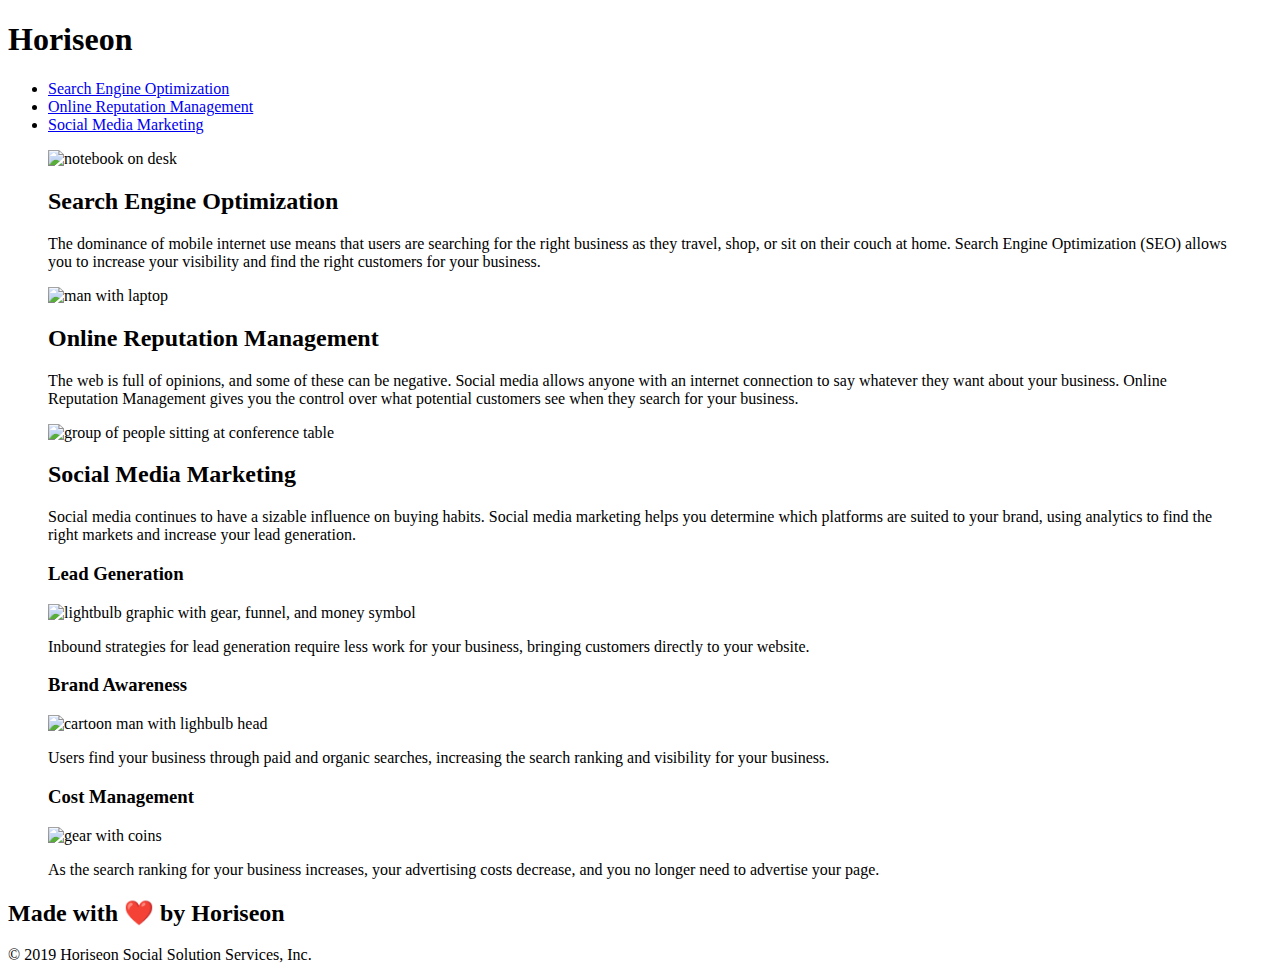
==== index.html @ f9227f9b "commit 11 - moved index.html to landing page" ====
<!-- Final Solution  -->
<!DOCTYPE html>
<html lang="en-us">

<head>
    <meta charset="UTF-8" />
    <link rel="stylesheet" href="./assets/css/style.css">
    <title>Horiseon</title>
</head>

<body>
    <header class="header">
        <h1>Hori<span class="seo">seo</span>n</h1>
        <div>
            <ul>
                <li>
                    <a href="#search-engine-optimization">Search Engine Optimization</a>
                </li>
                <li>
                    <a href="#online-reputation-management">Online Reputation Management</a>
                </li>
                <li>
                    <a href="#social-media-marketing">Social Media Marketing</a>
                </li>
            </ul>
        </div>
    </header>
    <div class="hero"></div>
    <div class="content">
        <figure  class="search-engine-optimization">
            <img src="./assets/images/search-engine-optimization.jpg" class="float-left" alt="notebook on desk"/>
            <h2>Search Engine Optimization</h2>
            <p>
                The dominance of mobile internet use means that users are searching for the right business as they travel, shop, or sit on their couch at home. Search Engine Optimization (SEO) allows you to increase your visibility and find the right customers for your business.
            </p>
        </figure>
        <figure class="online-reputation-management">
            <img src="./assets/images/online-reputation-management.jpg" class="float-right" alt="man with laptop"/>
            <h2>Online Reputation Management</h2>
            <p>
                The web is full of opinions, and some of these can be negative. Social media allows anyone with an internet connection to say whatever they want about your business. Online Reputation Management gives you the control over what potential customers see when they search for your business.
            </p>
        </figure>
        <figure class="social-media-marketing">
            <img src="./assets/images/social-media-marketing.jpg" class="float-left" alt="group of people sitting at conference table"/>
            <h2>Social Media Marketing</h2>
            <p>
                Social media continues to have a sizable influence on buying habits. Social media marketing helps you determine which platforms are suited to your brand, using analytics to find the right markets and increase your lead generation.
            </p>
        </figure>
    </div>
    <div class="benefits">
        <figure class="benefit-lead">
            <h3>Lead Generation</h3>
            <img src="./assets/images/lead-generation.png" alt="lightbulb graphic with gear, funnel, and money symbol" />
            <p>
                Inbound strategies for lead generation require less work for your business, bringing customers directly to your website.
            </p>
        </figure>
        <figure class="benefit-brand">
            <h3>Brand Awareness</h3>
            <img src="./assets/images/brand-awareness.png" alt="cartoon man with lighbulb head"/>
            <p>
                Users find your business through paid and organic searches, increasing the search ranking and visibility for your business.
            </p>
        </figure>
        <figure class="benefit-cost">
            <h3>Cost Management</h3>
            <img src="./assets/images/cost-management.png" alt="gear with coins"/>
            <p>
                As the search ranking for your business increases, your advertising costs decrease, and you no longer need to advertise your page.
            </p>
        </figure>
    </div>
    <footer class="footer">
        <h2>Made with ❤️️ by Horiseon</h2>
        <p>
            &copy; 2019 Horiseon Social Solution Services, Inc.
        </p>
    </footer>
</body>

</html>
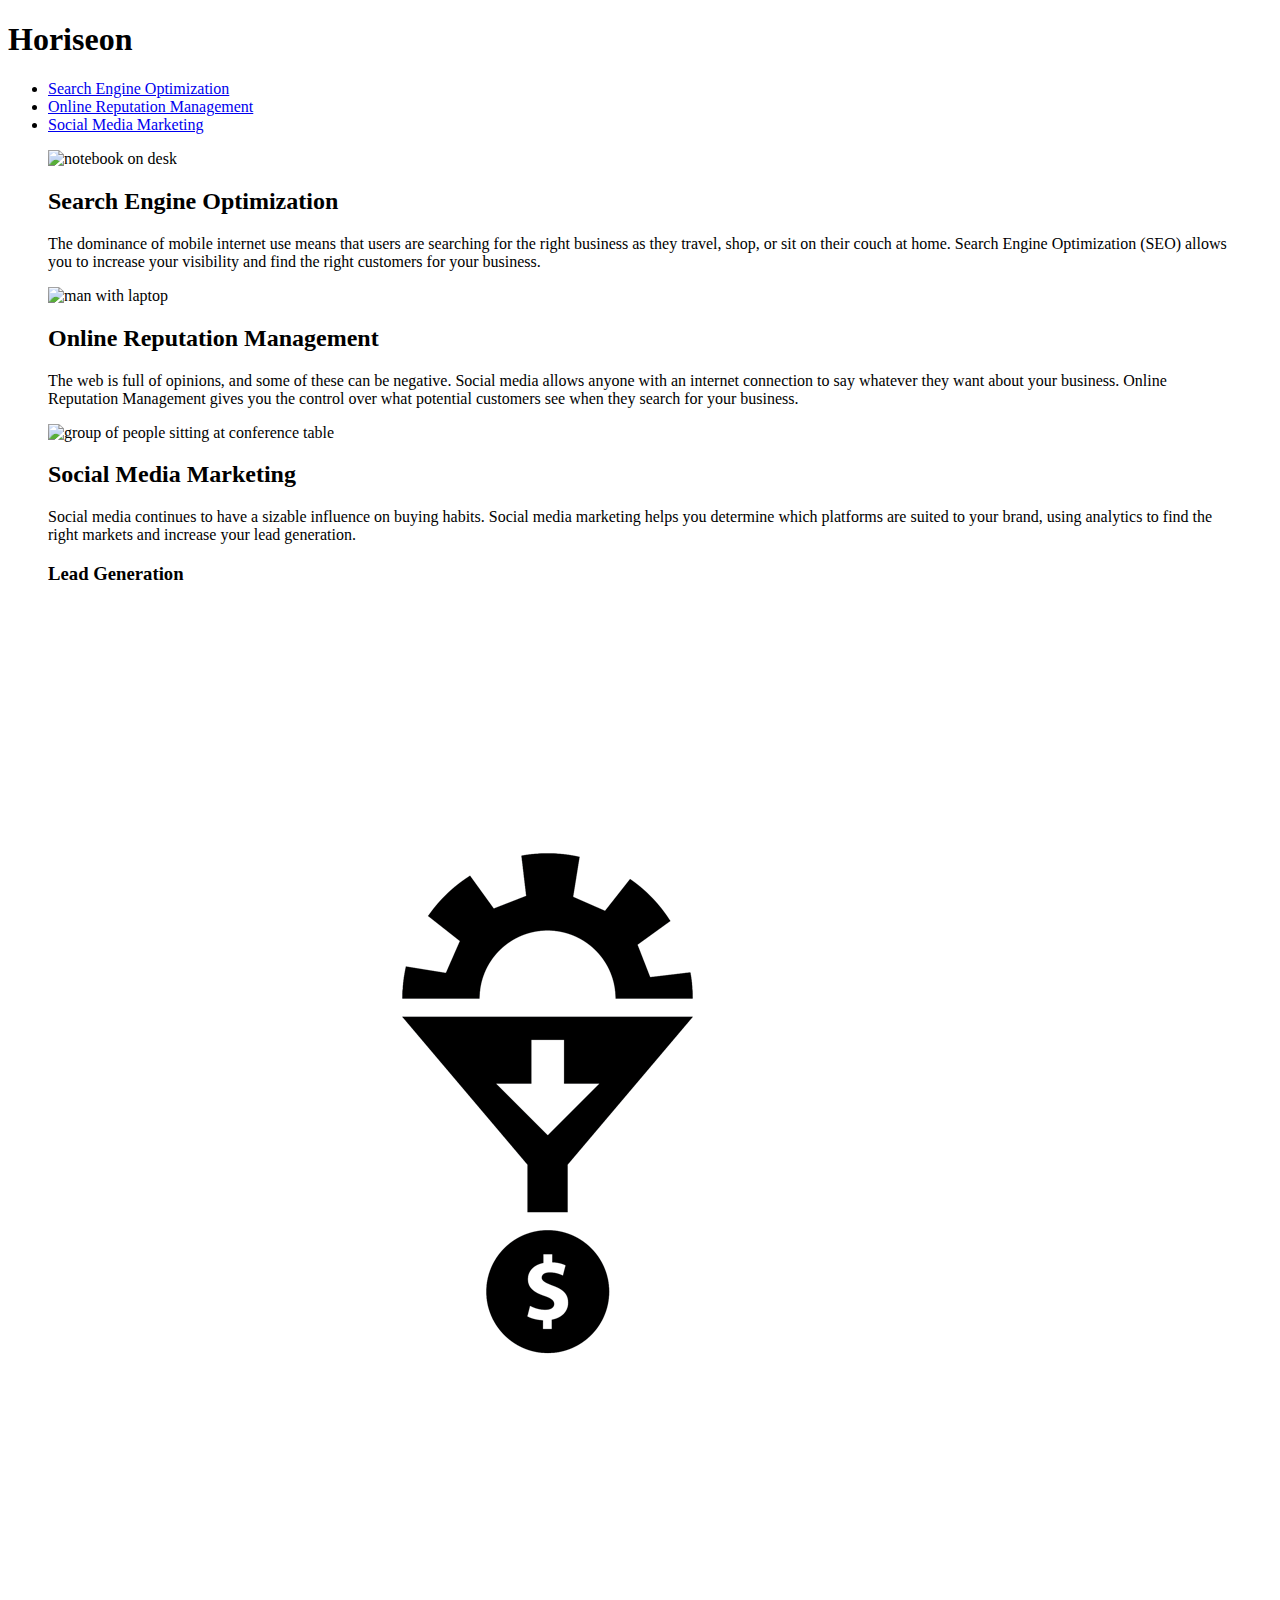
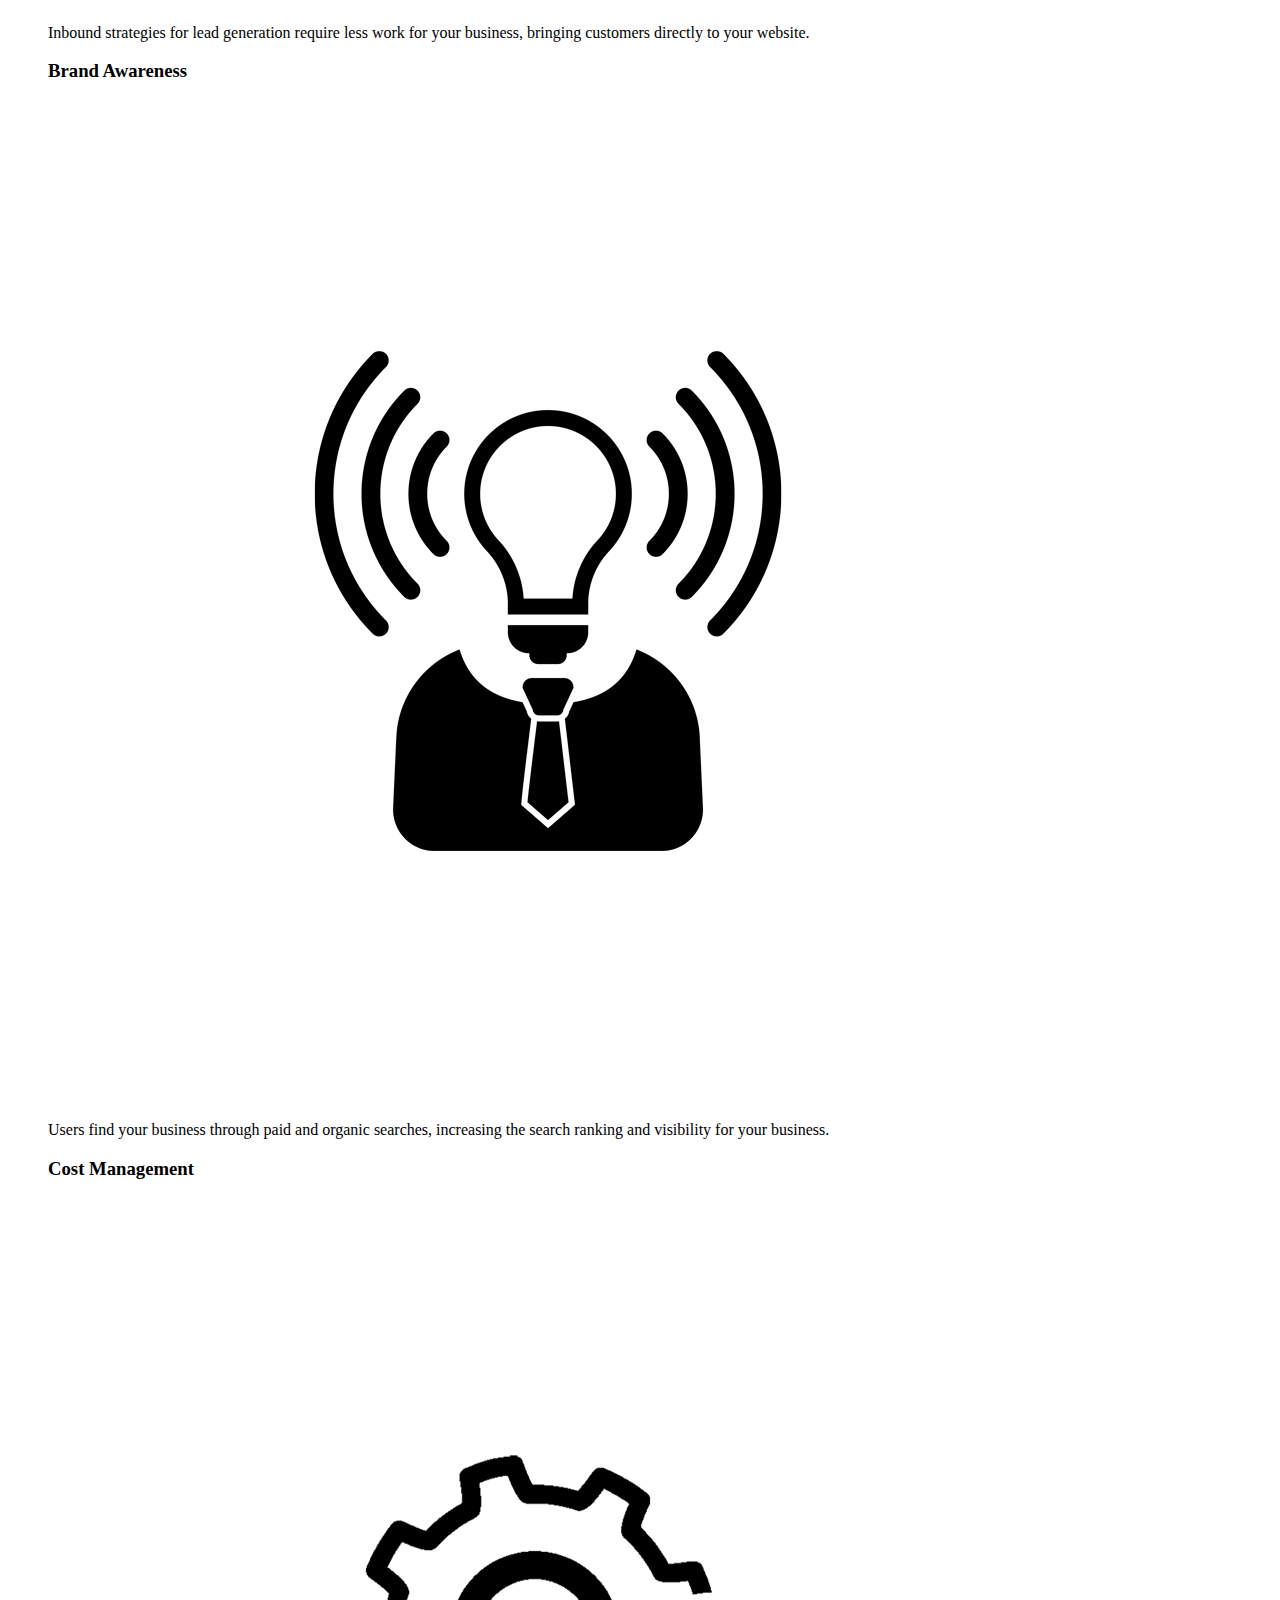
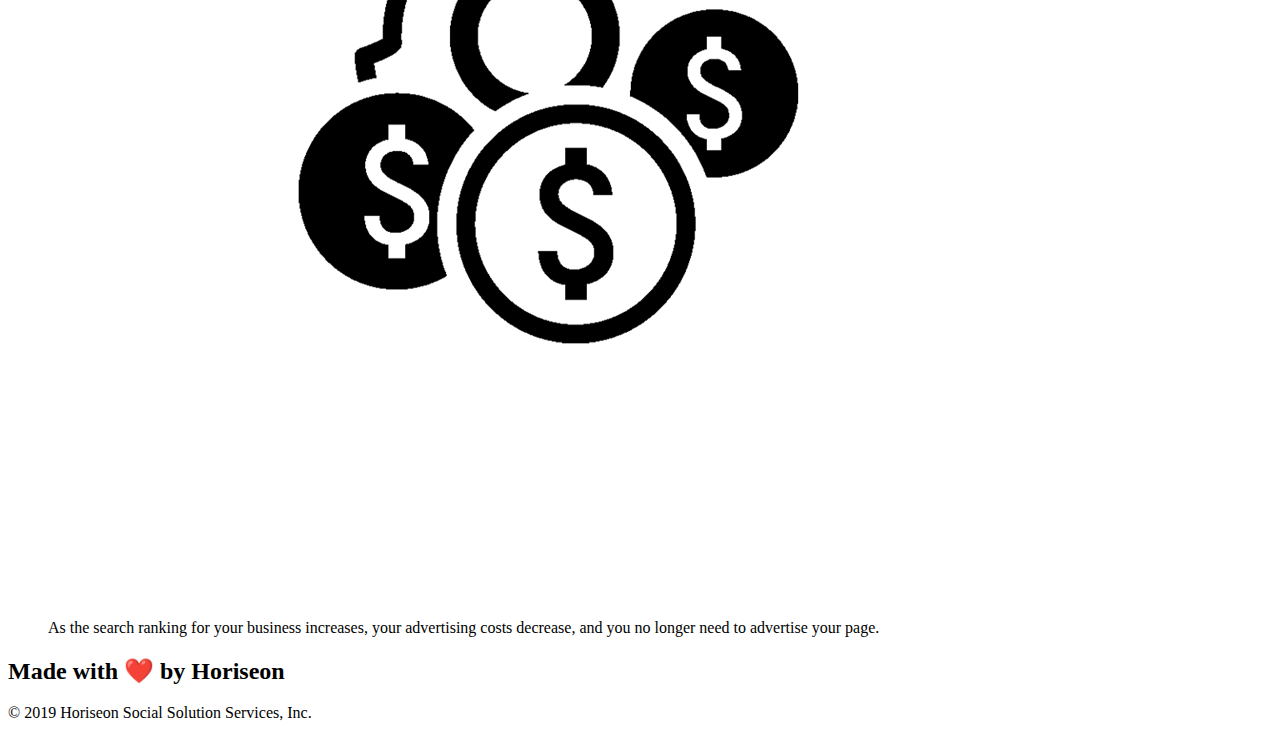
==== commit f9371d00: "Commit 15" ====
--- a/index.html
+++ b/index.html
@@ -4,7 +4,7 @@
 
 <head>
     <meta charset="UTF-8" />
-    <link rel="stylesheet" href="./assets/css/style.css">
+    <link rel="stylesheet" href=".assets/css/style.css">
     <title>Horiseon</title>
 </head>
 
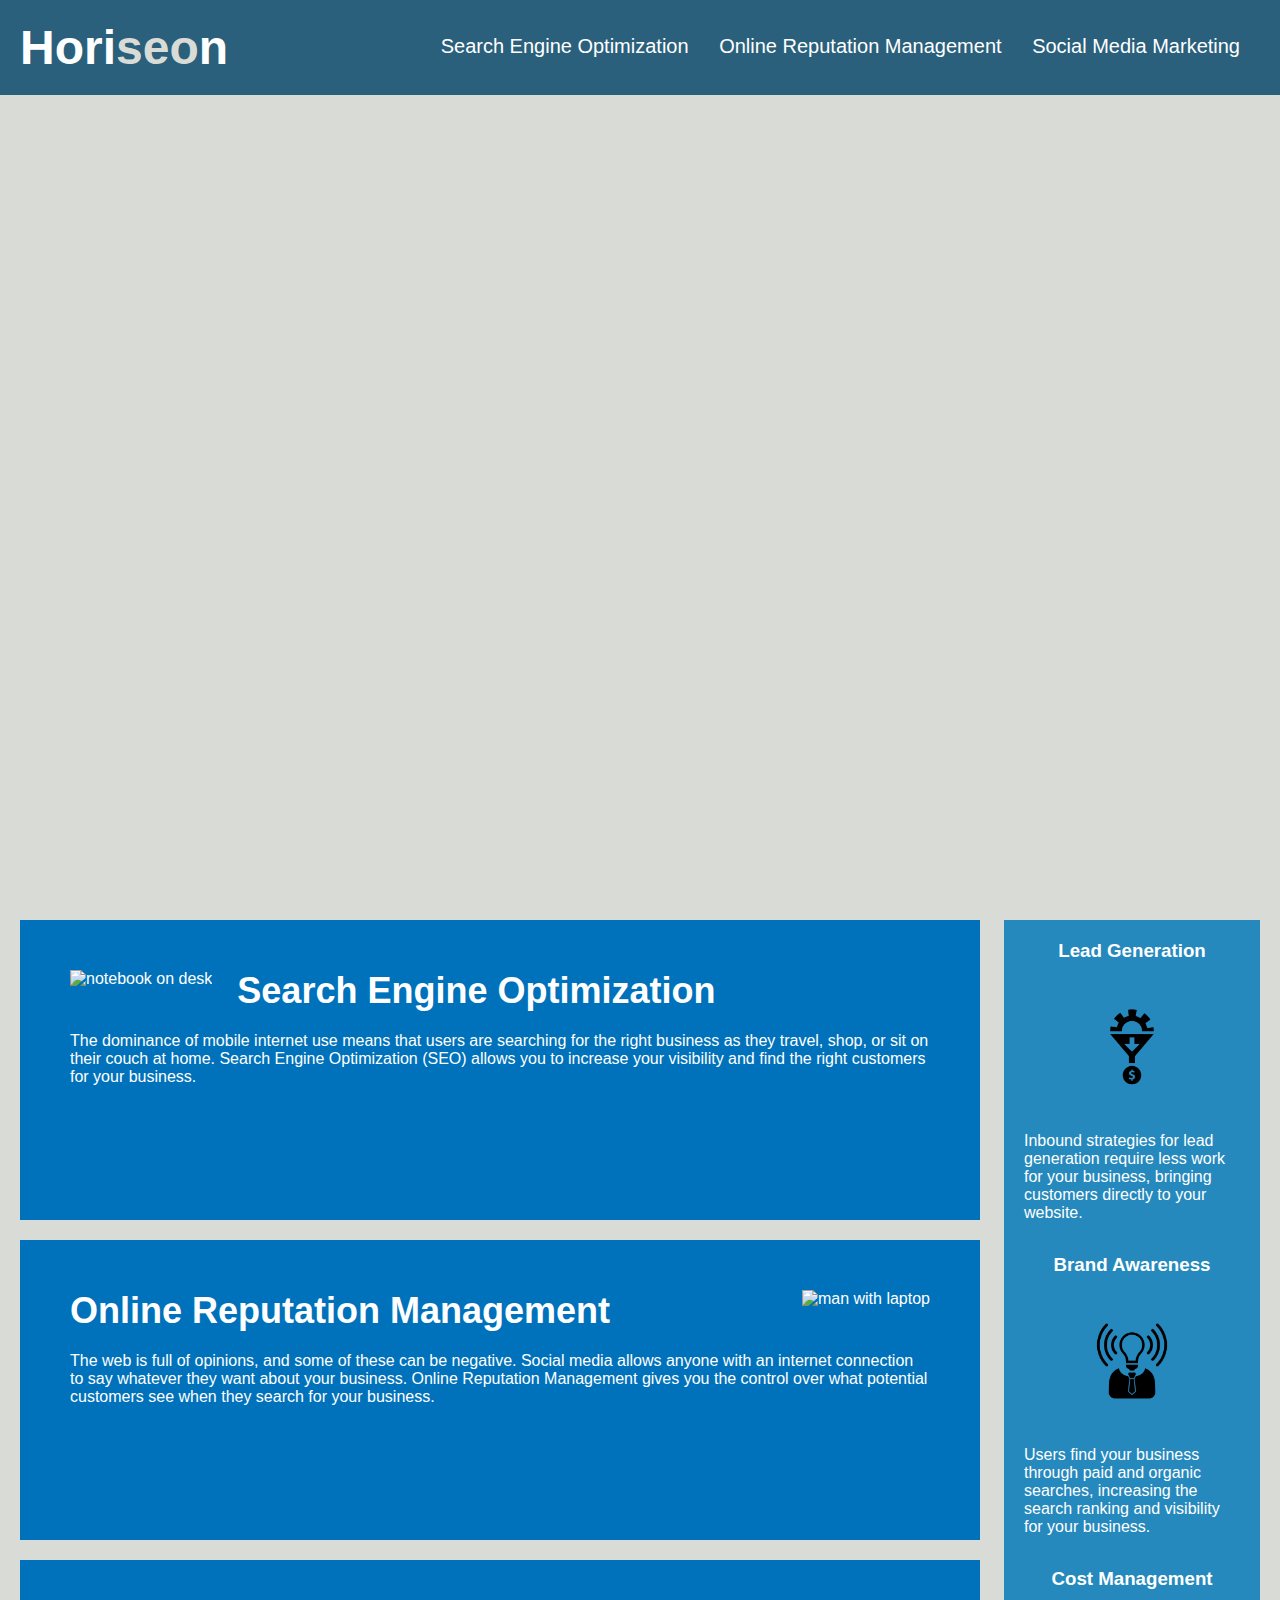
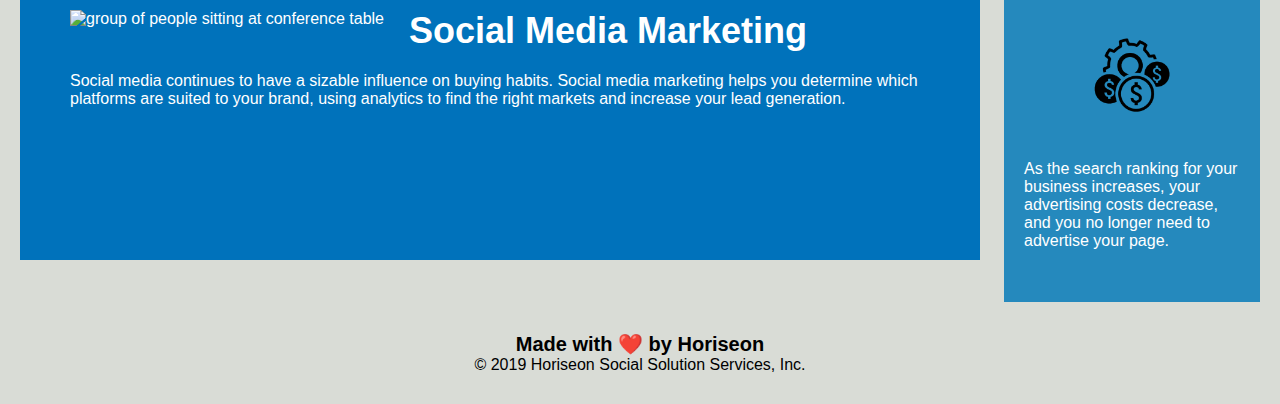
==== commit cd7154bb: "Commit 16" ====
--- a/index.html
+++ b/index.html
@@ -4,7 +4,7 @@
 
 <head>
     <meta charset="UTF-8" />
-    <link rel="stylesheet" href=".assets/css/style.css">
+    <link rel="stylesheet" href="./assets/css/style.css">
     <title>Horiseon</title>
 </head>
 
--- a/assets/css/style.css
+++ b/assets/css/style.css
@@ -0,0 +1,138 @@
+/* Final Solution */
+
+* {
+    box-sizing: border-box;
+    padding: 0;
+    margin: 0;
+}
+
+body {
+    background-color: #d9dcd6;
+}
+
+.header {
+    padding: 20px;
+    font-family: 'Trebuchet MS', 'Lucida Sans Unicode', 'Lucida Grande', 'Lucida Sans', Arial, sans-serif;
+    background-color: #2a607c;
+    color: #ffffff;
+
+}
+
+.header h1 {
+    display: inline-block;
+    font-size: 48px;
+}
+
+.header h1 .seo {
+    color: #d9dcd6;
+}
+
+.header div {
+    padding-top: 15px;
+    margin-right: 20px;
+    float: right;
+    font-family: 'Gill Sans', 'Gill Sans MT', Calibri, 'Trebuchet MS', sans-serif;
+    font-size: 20px;
+}
+
+.header div ul {
+    list-style-type: none;
+}
+
+.header div ul li {
+    display: inline-block;
+    margin-left: 25px;
+}
+
+a {
+    color: #ffffff;
+    text-decoration: none;
+}
+
+p {
+    font-size: 16px;
+}
+
+.hero {
+    height: 800px;
+    width: 100%;
+    margin-bottom: 25px;
+    background-image: url("../images/digital-marketing-meeting.jpg");
+    background-size: cover;
+    background-position: center;
+}
+
+.float-left {
+    float: left;
+    margin-right: 25px;
+}
+
+.float-right {
+    float: right;
+    margin-left: 25px;
+}
+
+.content {
+    width: 75%;
+    display: inline-block;
+    margin-left: 20px;
+}
+
+.benefits {
+    margin-right: 20px;
+    padding: 20px;
+    clear: both;
+    float: right;
+    width: 20%;
+    height: 100%;
+    font-family: 'Gill Sans', 'Gill Sans MT', Calibri, 'Trebuchet MS', sans-serif;
+    background-color: #2589bd;
+}
+
+.benefits figure {
+    margin-bottom: 32px;
+    color: #ffffff;
+}
+
+
+h3 {
+    margin-bottom: 10px;
+    text-align: center;
+}
+
+
+.benefits img {
+    display: block;
+    margin: 10px auto;
+    max-width: 150px;
+}
+
+.content figure {
+    margin-bottom: 20px;
+    padding: 50px;
+    height: 300px;
+    font-family: 'Gill Sans', 'Gill Sans MT', Calibri, 'Trebuchet MS', sans-serif;
+    background-color: #0072bb;
+    color: #ffffff;
+
+}
+
+.content img {
+    max-height: 200px;
+}
+
+.content h2 {
+    margin-bottom: 20px;
+    font-size: 36px
+}
+
+.footer {
+    padding: 30px;
+    clear: both;
+    font-family: 'Trebuchet MS', 'Lucida Sans Unicode', 'Lucida Grande', 'Lucida Sans', Arial, sans-serif;
+    text-align: center;
+}
+
+.footer h2 {
+    font-size: 20px;
+}